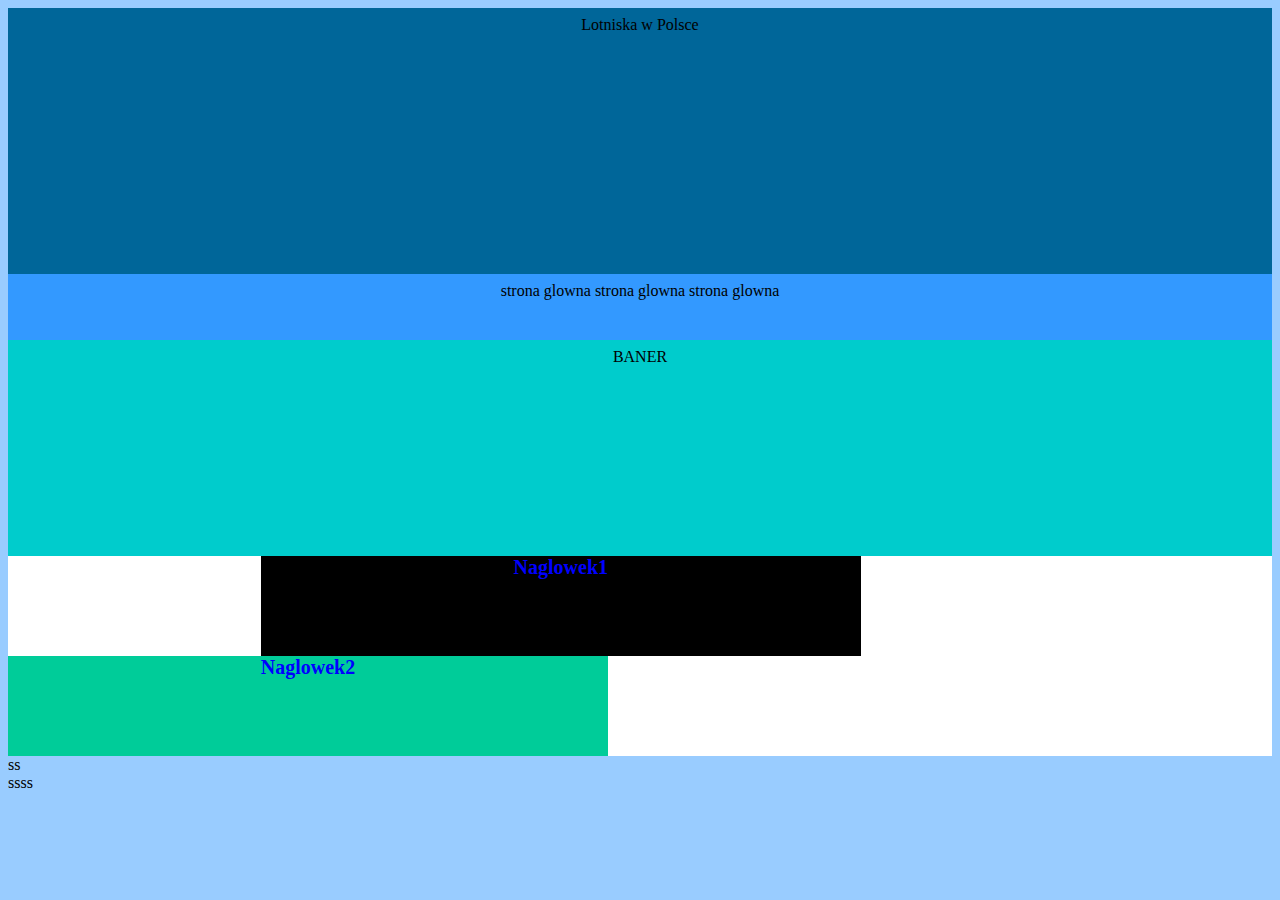
==== index.html @ 6934b9db "Add files via upload" ====
<!DOCTYPE html>

<html lang="pl">


<head>
	<meta http-equiv="X-UA-Compatible" content="IE=edge,chrome=1" />
	<meta charset="utf-8" />
	
	<meta name="descritpion" content="Lotniska w Polsce"
	<meta name="keywords" content="[wstaw tu slowa kluczowe]" />

	<title><!-- Tytuł strony --></title>
	
	<link rel="stylesheet" href="style.css" type="text/css" />

	

</head>
<body>

<div id="container">
<div id="logo">Lotniska w Polsce</div>
<div id="menu">strona glowna strona glowna strona glowna</div>
<div id="baner">BANER</div>
<div id="naglowek">
<div id="nag1">Naglowek1</div>
<div id="nag2">Naglowek2</div>
<div style="clear:both;"></div>
</div>



<div id="galeria">ss</div>
<div id="stopka">ssss</div>
</div>



</body>
</html>
---- style.css ----
body
{

background-color: #99ccff;

}

#container

{

	width: 100%;
	margin-left: auto;
	margin-right: auto;

}

#logo

{

	width: 100%;
	padding: 8px 0;
	min-height:250px;
	background-color: #006699;
	text-align: center;

}

#menu

{

	width: 100%;
	padding: 8px 0;
	min-height:50px;
	background-color: #3399ff;
	text-align: center;

}

#baner

{

	width: 100%;
	padding: 8px 0;
	min-height:200px;
	background-color: #00cccc;
	text-align: center;

}

#naglowek
{

  
	width:100%;
	background-color: #FFFFFF;
	font-size: 20px;
	font-weight: bold;
	text-align:center;
	margin-left: auto;
	margin-right: auto;

}


#nag1

{

	margin-left: 20%;
	float:left;
	min-height:100px;
	text-align:center;
	background-color: #000;
	color: blue;
	min-width: 600px;

}

#nag2

{

	margin-right: 10%;
	float:left;
	min-width: 600px;
	min-height:100px;
	text-align:center;
	background-color: #00cc99;
	color: blue;
	

}
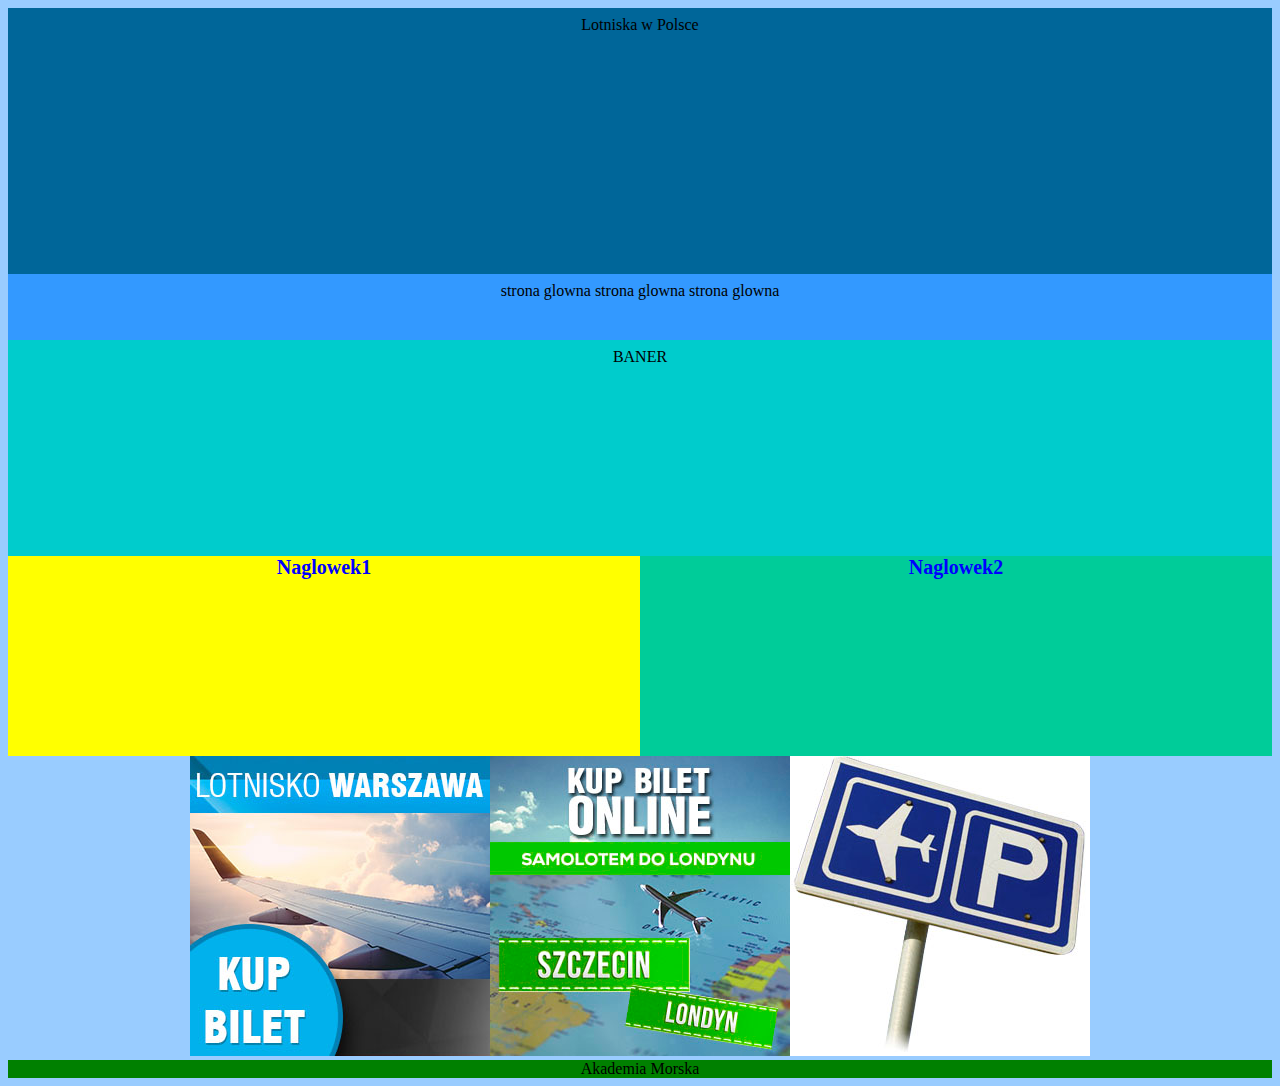
==== commit 2d61f8d3: "Add files via upload" ====
--- a/index.html
+++ b/index.html
@@ -19,20 +19,26 @@
 </head>
 <body>
 
-<div id="container">
-<div id="logo">Lotniska w Polsce</div>
-<div id="menu">strona glowna strona glowna strona glowna</div>
-<div id="baner">BANER</div>
-<div id="naglowek">
-<div id="nag1">Naglowek1</div>
-<div id="nag2">Naglowek2</div>
-<div style="clear:both;"></div>
+<div class="container">
+<div class="logo">Lotniska w Polsce</div>
+<div class="menu">strona glowna strona glowna strona glowna</div>
+<div class="baner">BANER</div>
+<div class="naglowek">
+<div class="nag1">Naglowek1</div>
+<div class="nag2">Naglowek2</div>
+<div style="clear:both"></div>
 </div>
 
 
 
-<div id="galeria">ss</div>
-<div id="stopka">ssss</div>
+<div class="galeria">
+<div class="galeriain">
+<div class="kolumna"><img src="warszawa.jpg" alt="obrazek1"></div>
+<div class="kolumna"><img src="londyn.jpg" alt="obrazek2"></div>
+<div class="kolumna"><img src="znak.jpg" alt="obrazek3"></div>
+</div>
+</div>
+<div class="stopka">Akademia Morska</div>
 </div>
 
 
--- a/style.css
+++ b/style.css
@@ -5,17 +5,19 @@
 
 }
 
-#container
+.container
 
 {
 
 	width: 100%;
+	
 	margin-left: auto;
 	margin-right: auto;
+	
 
 }
 
-#logo
+.logo
 
 {
 
@@ -27,7 +29,7 @@
 
 }
 
-#menu
+.menu
 
 {
 
@@ -39,7 +41,7 @@
 
 }
 
-#baner
+.baner
 
 {
 
@@ -51,7 +53,7 @@
 
 }
 
-#naglowek
+.naglowek
 {
 
   
@@ -60,37 +62,82 @@
 	font-size: 20px;
 	font-weight: bold;
 	text-align:center;
-	margin-left: auto;
-	margin-right: auto;
+	
+	
 
 }
 
 
-#nag1
+.nag1
 
 {
 
-	margin-left: 20%;
+	
+	min-height:200px;
+	text-align:center;
+	background-color: yellow;
+	color: blue;
+	margin: 0 auto;
+	width: 50%;
 	float:left;
-	min-height:100px;
-	text-align:center;
-	background-color: #000;
-	color: blue;
-	min-width: 600px;
 
 }
 
-#nag2
+.nag2
 
 {
 
-	margin-right: 10%;
-	float:left;
-	min-width: 600px;
-	min-height:100px;
+
+	min-height:200px;
 	text-align:center;
 	background-color: #00cc99;
 	color: blue;
+	width: 50%;
+	margin: 0 auto;
+	float:left;
 	
 
-}+}
+
+.galeria
+{
+
+
+background-color: grey;
+text-align: center;
+width: 100%;
+}
+
+.galeriain
+{
+
+margin: auto;
+	max-width: 900px;
+	text-align: center;
+}
+
+
+
+
+.kolumna
+{
+
+float:left;
+	text-align:center;
+	
+}
+
+
+
+.stopka
+{
+
+width:100%;
+background-color: green;
+text-align: center;
+clear: both;
+
+
+}
+
+
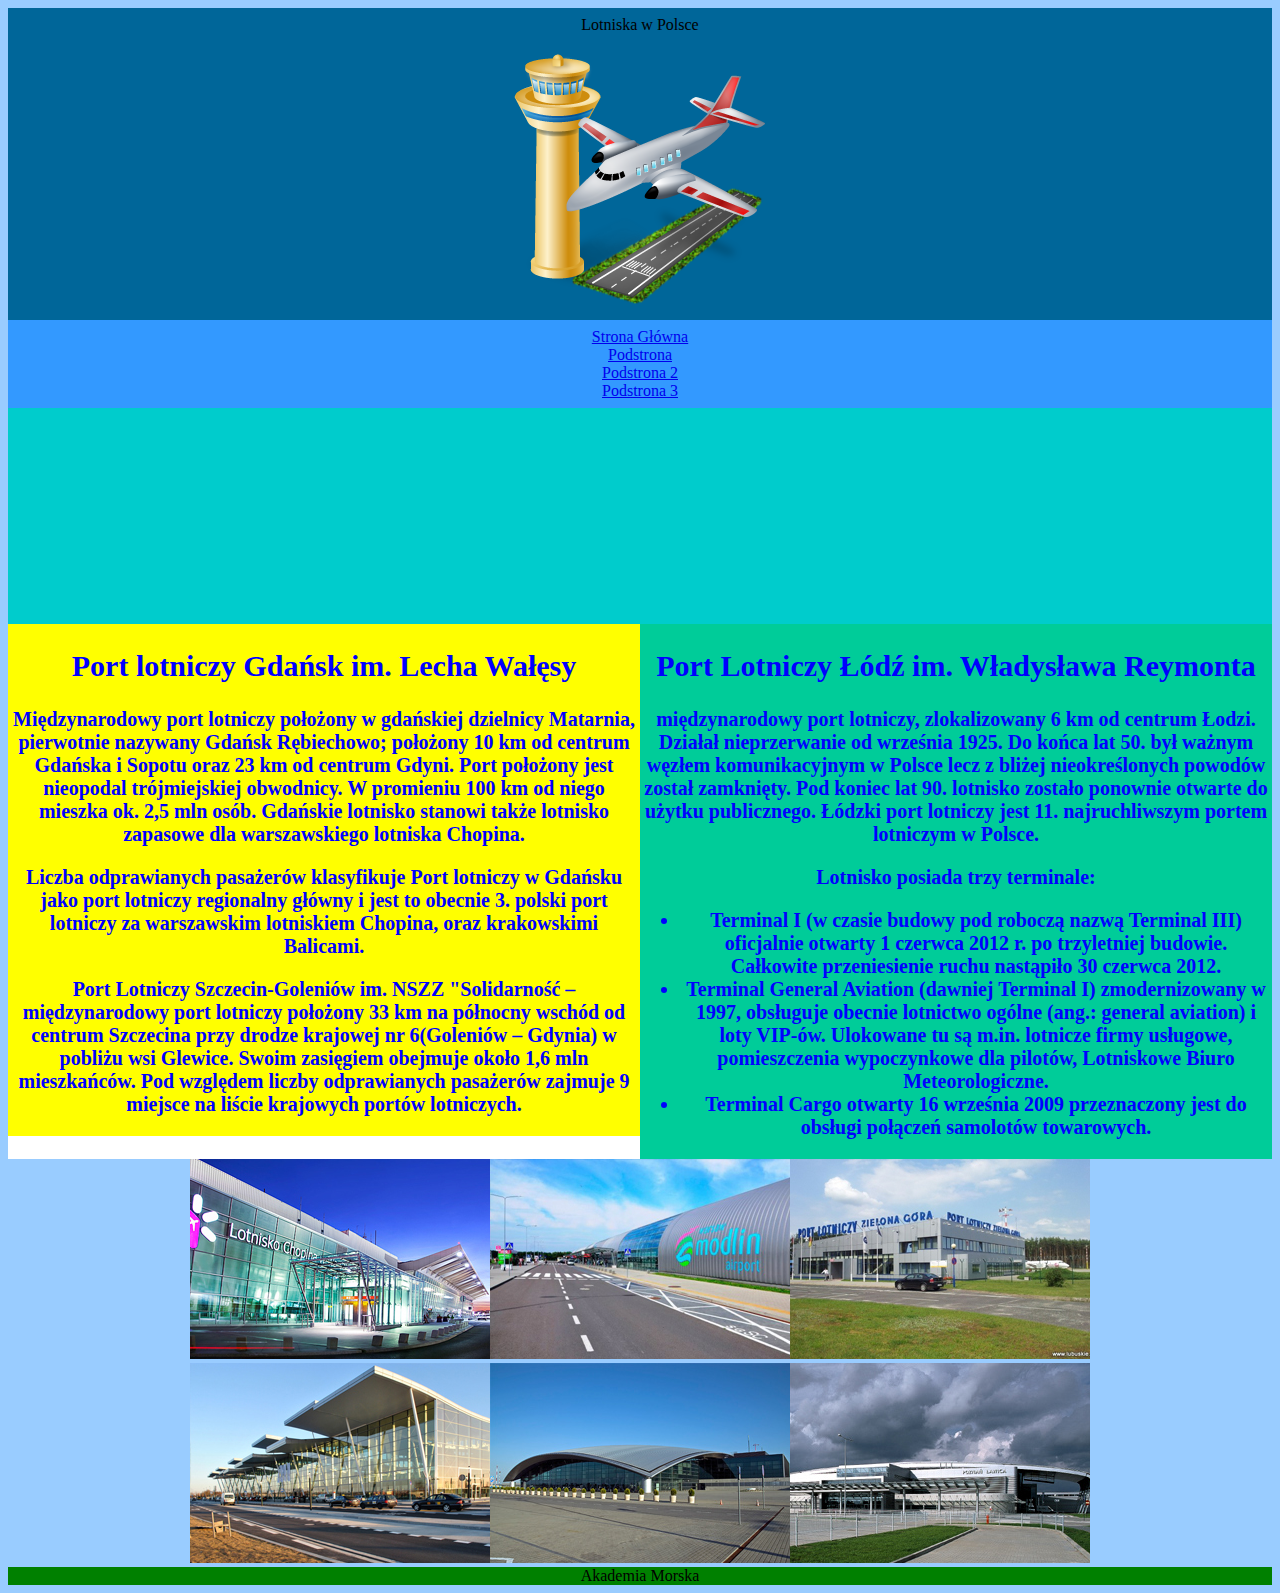
==== commit 7997a999: "Add files via upload" ====
--- a/index.html
+++ b/index.html
@@ -20,12 +20,51 @@
 <body>
 
 <div class="container">
-<div class="logo">Lotniska w Polsce</div>
-<div class="menu">strona glowna strona glowna strona glowna</div>
-<div class="baner">BANER</div>
+<div class="logo">
+Lotniska w Polsce <br /> <br />
+<img src="airport.png" alt="logo"/> 
+</div>
+<div class="menu">
+		<div class="containermenu">
+	<div class="look"><a href="index.html">Strona Główna</a></div>
+	<div class="look"><a href="podstrona.html">Podstrona</a></div>
+	<div class="look"><a href="podstrona2.html">Podstrona 2</a></div>
+	<div class="look"><a href="podstrona3.html">Podstrona 3</a></div>
+	<div style="clear:both"></div>
+	
+		</div>
+</div>
+<div class="baner">
+
+
+
+
+</div>
 <div class="naglowek">
-<div class="nag1">Naglowek1</div>
-<div class="nag2">Naglowek2</div>
+<div class="nag1"><h2>Port lotniczy Gdańsk im. Lecha Wałęsy </h2>
+<p>
+Międzynarodowy port lotniczy położony w gdańskiej dzielnicy Matarnia, pierwotnie nazywany Gdańsk Rębiechowo; położony 10 km od centrum Gdańska i Sopotu oraz 23 km od centrum Gdyni. Port położony jest nieopodal trójmiejskiej obwodnicy. W promieniu 100 km od niego mieszka ok. 2,5 mln osób. Gdańskie lotnisko stanowi także lotnisko zapasowe dla warszawskiego lotniska Chopina.</p>
+<p>Liczba odprawianych pasażerów klasyfikuje Port lotniczy w Gdańsku jako port lotniczy regionalny główny i jest to obecnie 3. polski port lotniczy za warszawskim lotniskiem Chopina, oraz krakowskimi Balicami.</p>
+<p>Port Lotniczy Szczecin-Goleniów im. NSZZ "Solidarność – międzynarodowy port lotniczy położony 33 km na północny wschód od centrum Szczecina przy drodze krajowej nr 6(Goleniów – Gdynia) w pobliżu wsi Glewice. Swoim zasięgiem obejmuje około 1,6 mln mieszkańców. Pod względem liczby odprawianych pasażerów zajmuje 9 miejsce na liście krajowych portów lotniczych.</p>
+
+
+</div>
+<div class="nag2"><h2>Port Lotniczy Łódź im. Władysława Reymonta </h2>
+<p>międzynarodowy port lotniczy, zlokalizowany 6 km od centrum Łodzi. Działał nieprzerwanie od września 1925. Do końca lat 50. był ważnym węzłem komunikacyjnym w Polsce lecz z bliżej nieokreślonych powodów został zamknięty. Pod koniec lat 90. lotnisko zostało ponownie otwarte do użytku publicznego. Łódzki port lotniczy jest 11. najruchliwszym portem lotniczym w Polsce.</p>
+
+<p>Lotnisko posiada trzy terminale:
+
+<ul>
+  <li>Terminal I (w czasie budowy pod roboczą nazwą Terminal III) oficjalnie otwarty 1 czerwca 2012 r. po trzyletniej budowie. Całkowite przeniesienie ruchu nastąpiło 30 czerwca 2012.</li>
+	<li>Terminal General Aviation (dawniej Terminal I) zmodernizowany w 1997, obsługuje obecnie lotnictwo ogólne (ang.: general aviation) i loty VIP-ów. Ulokowane tu są m.in. lotnicze firmy usługowe, pomieszczenia wypoczynkowe dla pilotów, Lotniskowe Biuro Meteorologiczne.</li>
+	<li>Terminal Cargo otwarty 16 września 2009 przeznaczony jest do obsługi połączeń samolotów towarowych.</li>
+</ul>
+
+</p>
+
+
+
+</div>
 <div style="clear:both"></div>
 </div>
 
@@ -33,9 +72,12 @@
 
 <div class="galeria">
 <div class="galeriain">
-<div class="kolumna"><img src="warszawa.jpg" alt="obrazek1"></div>
-<div class="kolumna"><img src="londyn.jpg" alt="obrazek2"></div>
-<div class="kolumna"><img src="znak.jpg" alt="obrazek3"></div>
+<div class="kolumna"><img src="lotnisko1.jpg" alt="obrazek1"></div>
+<div class="kolumna"><img src="lotnisko2.jpg" alt="obrazek2"></div>
+<div class="kolumna"><img src="lotnisko3.jpg" alt="obrazek3"></div>
+<div class="kolumna"><img src="lotnisko4.jpg" alt="obrazek4"></div>
+<div class="kolumna"><img src="lotnisko5.jpg" alt="obrazek5"></div>
+<div class="kolumna"><img src="lotnisko6.jpg" alt="obrazek6"></div>
 </div>
 </div>
 <div class="stopka">Akademia Morska</div>
@@ -43,5 +85,6 @@
 
 
 
+
 </body>
 </html>
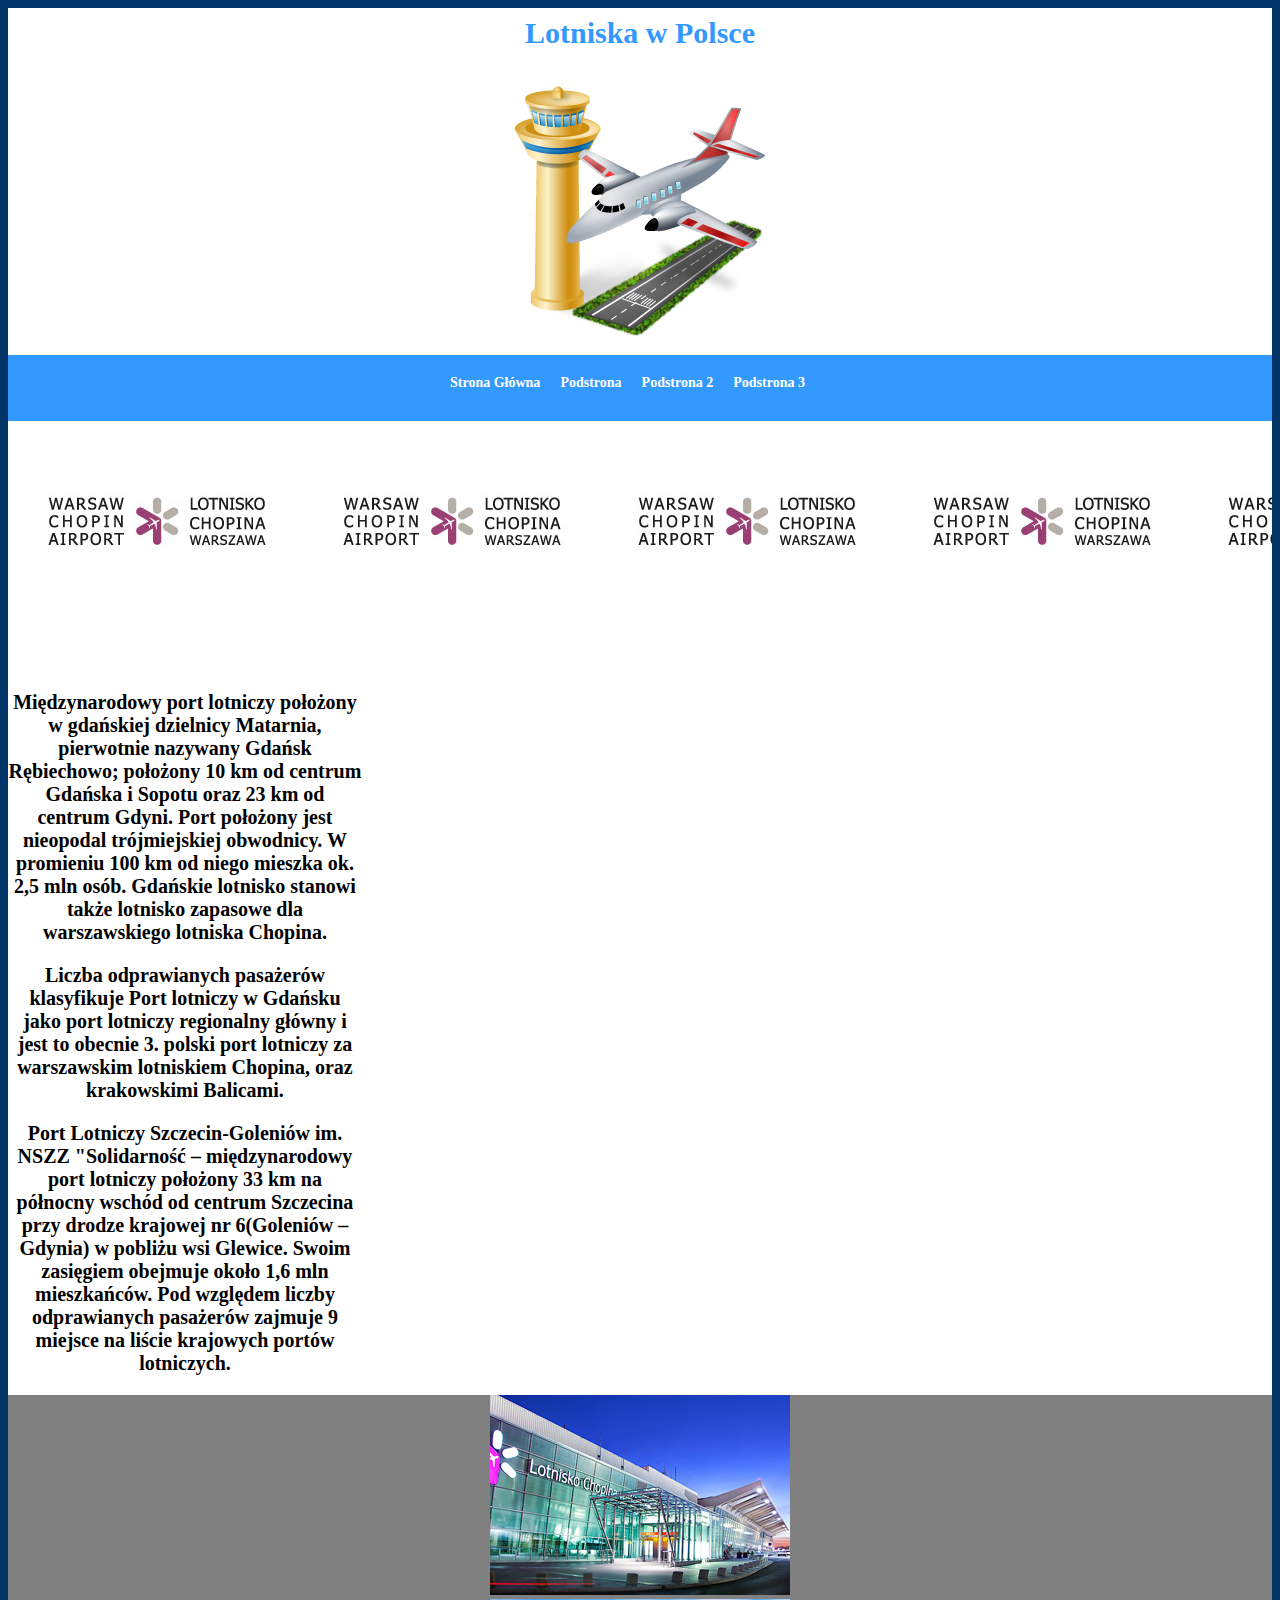
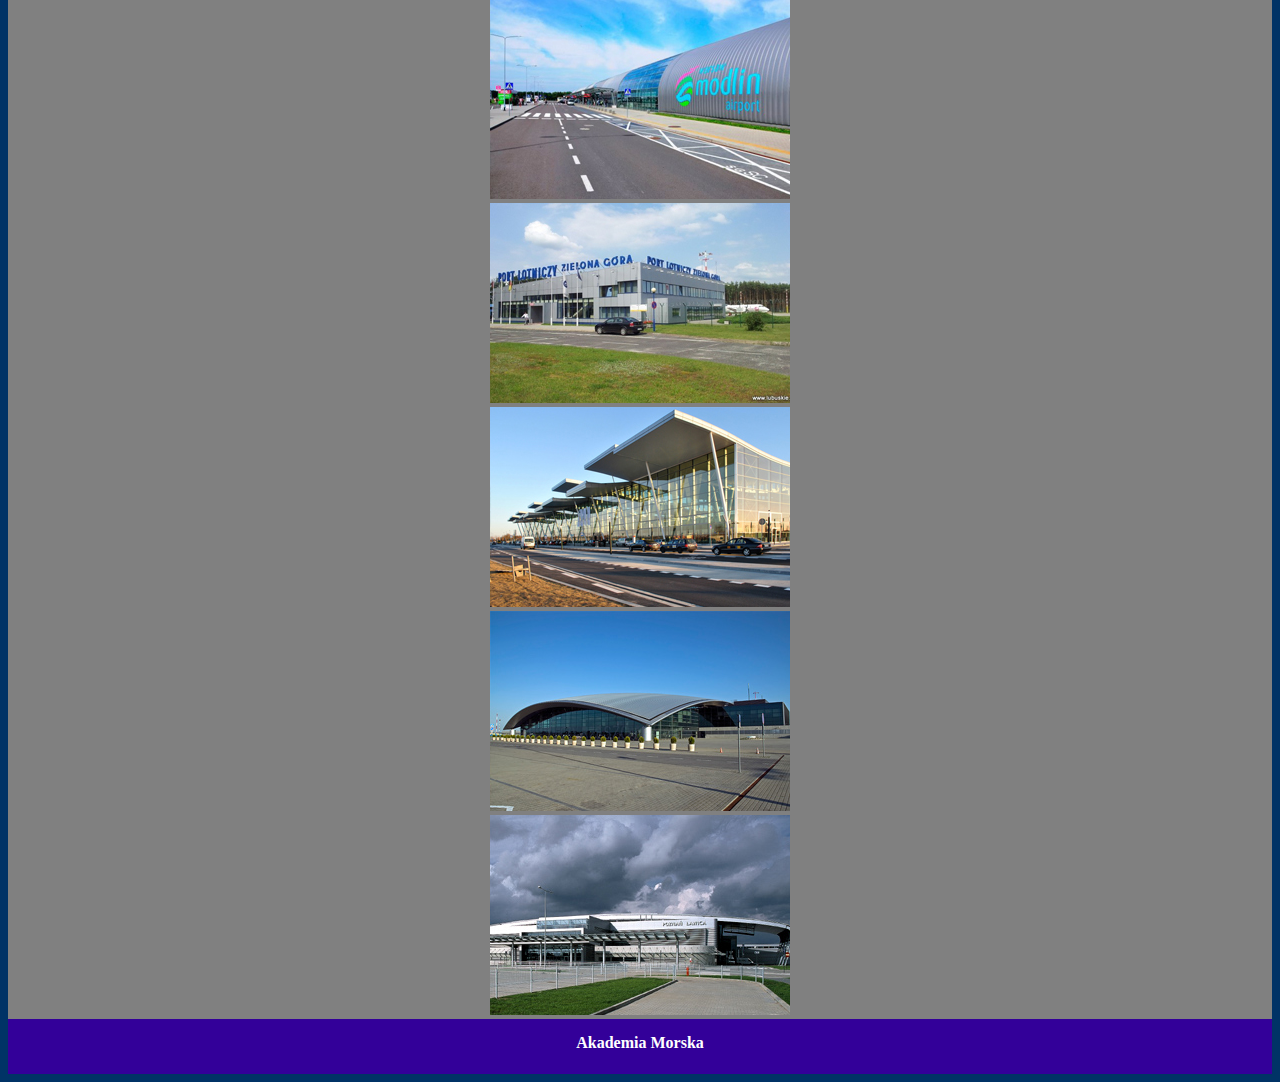
==== commit 8a2a0c67: "Add files via upload" ====
--- a/index.html
+++ b/index.html
@@ -1,21 +1,21 @@
+
 <!DOCTYPE html>
 
 <html lang="pl">
 
 
 <head>
-	<meta http-equiv="X-UA-Compatible" content="IE=edge,chrome=1" />
+	<meta http-equiv="X-UA-Compatible" content="IE=edge" />
 	<meta charset="utf-8" />
 	
-	<meta name="descritpion" content="Lotniska w Polsce"
+	<meta name="descritpion" content="Lotniska w Polsce"/>
 	<meta name="keywords" content="[wstaw tu slowa kluczowe]" />
 
 	<title><!-- Tytuł strony --></title>
 	
-	<link rel="stylesheet" href="style.css" type="text/css" />
+	<link rel="stylesheet" href="style2.css" type="text/css" />
 
 	
-
 </head>
 <body>
 
@@ -52,7 +52,7 @@
 <div class="nag2"><h2>Port Lotniczy Łódź im. Władysława Reymonta </h2>
 <p>międzynarodowy port lotniczy, zlokalizowany 6 km od centrum Łodzi. Działał nieprzerwanie od września 1925. Do końca lat 50. był ważnym węzłem komunikacyjnym w Polsce lecz z bliżej nieokreślonych powodów został zamknięty. Pod koniec lat 90. lotnisko zostało ponownie otwarte do użytku publicznego. Łódzki port lotniczy jest 11. najruchliwszym portem lotniczym w Polsce.</p>
 
-<p>Lotnisko posiada trzy terminale:
+<p>Lotnisko posiada trzy terminale:</p>
 
 <ul>
   <li>Terminal I (w czasie budowy pod roboczą nazwą Terminal III) oficjalnie otwarty 1 czerwca 2012 r. po trzyletniej budowie. Całkowite przeniesienie ruchu nastąpiło 30 czerwca 2012.</li>
@@ -60,7 +60,7 @@
 	<li>Terminal Cargo otwarty 16 września 2009 przeznaczony jest do obsługi połączeń samolotów towarowych.</li>
 </ul>
 
-</p>
+
 
 
 
--- a/style2.css
+++ b/style2.css
@@ -0,0 +1,249 @@
+body
+{
+
+background-color: #003366;
+
+}
+
+.container
+
+{
+
+	width: 100%;
+	
+	margin-left: auto;
+	margin-right: auto;
+	
+
+}
+.look
+{
+
+float:left;
+text-align: center;
+padding: 10px;
+
+}
+.logo
+
+{
+
+	width: 100%;
+	padding: 8px 0;
+	min-height:250px;
+	background-color: #FFF;
+	text-align: center;
+	font-size: 30px;
+	color: #3399ff;
+	font-family: Tahoma;
+	font-weight: bold;
+	
+
+}
+
+.containermenu
+
+{
+
+	width:400px;
+	margin-left: auto;
+	margin-right: auto;
+
+
+}
+
+
+.menu
+
+{
+
+	width: 100%;
+	padding: 8px 0;
+	min-height:50px;
+	background-color: #3399ff;
+	text-align: center;
+
+}
+.mapa
+{
+
+	width: 100%;
+	padding: 8px 0;
+	min-height:200px;
+	background-color: #3366ff;
+	text-align: center;
+
+
+}
+
+
+
+.baner
+
+{
+
+	width: 100%;
+	min-height:210px;
+	text-align: center;
+	background-repeat: repeat-x;
+	background-image: url(chopin.jpg);
+
+}
+
+.naglowek
+{
+
+  
+	width:100%;
+	background-color: #FFFFFF;
+	font-size: 20px;
+	font-weight: bold;
+	text-align:center;
+	
+	
+
+}
+
+
+.nag1
+
+{
+
+	
+	min-height:200px;
+	text-align:center;
+	
+	color: black;
+	margin: 0 auto;
+	width: 28%;
+	float:left;
+
+}
+
+.nag2
+
+{
+
+
+	min-height:300px;
+	text-align:left;
+	
+	color: white;
+	width: 38%;
+	margin: 0 auto;
+	float:left;
+	
+
+}
+
+
+.nag3
+
+{
+
+
+	min-height:300px;
+	text-align:left;
+	
+	color: white;
+	width: 34%;
+	margin: 0 auto;
+	float:left;
+	
+
+}
+
+
+.galeria
+{
+
+
+background-color: grey;
+text-align: center;
+width: 100%;
+}
+
+.galeriain
+{
+
+margin: auto;
+	max-width: 900px;
+	text-align: center;
+}
+
+
+
+
+
+
+.container2
+{
+
+	width:100%;
+	background-color: #FFF;
+	font-size: 20px;
+	font-weight: bold;
+	text-align:center;
+
+}
+
+
+.zdjecie
+{
+
+	min-height:200px;
+	text-align:center;
+	background-color: #003366;
+	color: white;
+	margin: 0 auto;
+	width: 30%;
+	float:left;
+
+}
+
+.opis
+{
+
+	min-height:200px;
+	text-align:justify;
+	background-color: #003366;
+	color: white;
+	margin: 0 auto;
+	width: 70%;
+	float:left;
+	font-size: 16px;
+	font-weight: normal;
+}
+
+.stopka
+{
+
+width:100%;
+min-height: 40px;
+background-color: #330099;
+text-align: center;
+clear: both;
+color: white;
+padding-top: 15px;
+font-weight: bold;
+
+
+}
+
+a
+{
+
+color: white;
+font-weight: bold;
+font-size: 14px;
+text-decoration: none; 
+}
+
+h2
+{
+
+font-size:20px;
+font-weight: bold;
+color:white;
+}
+
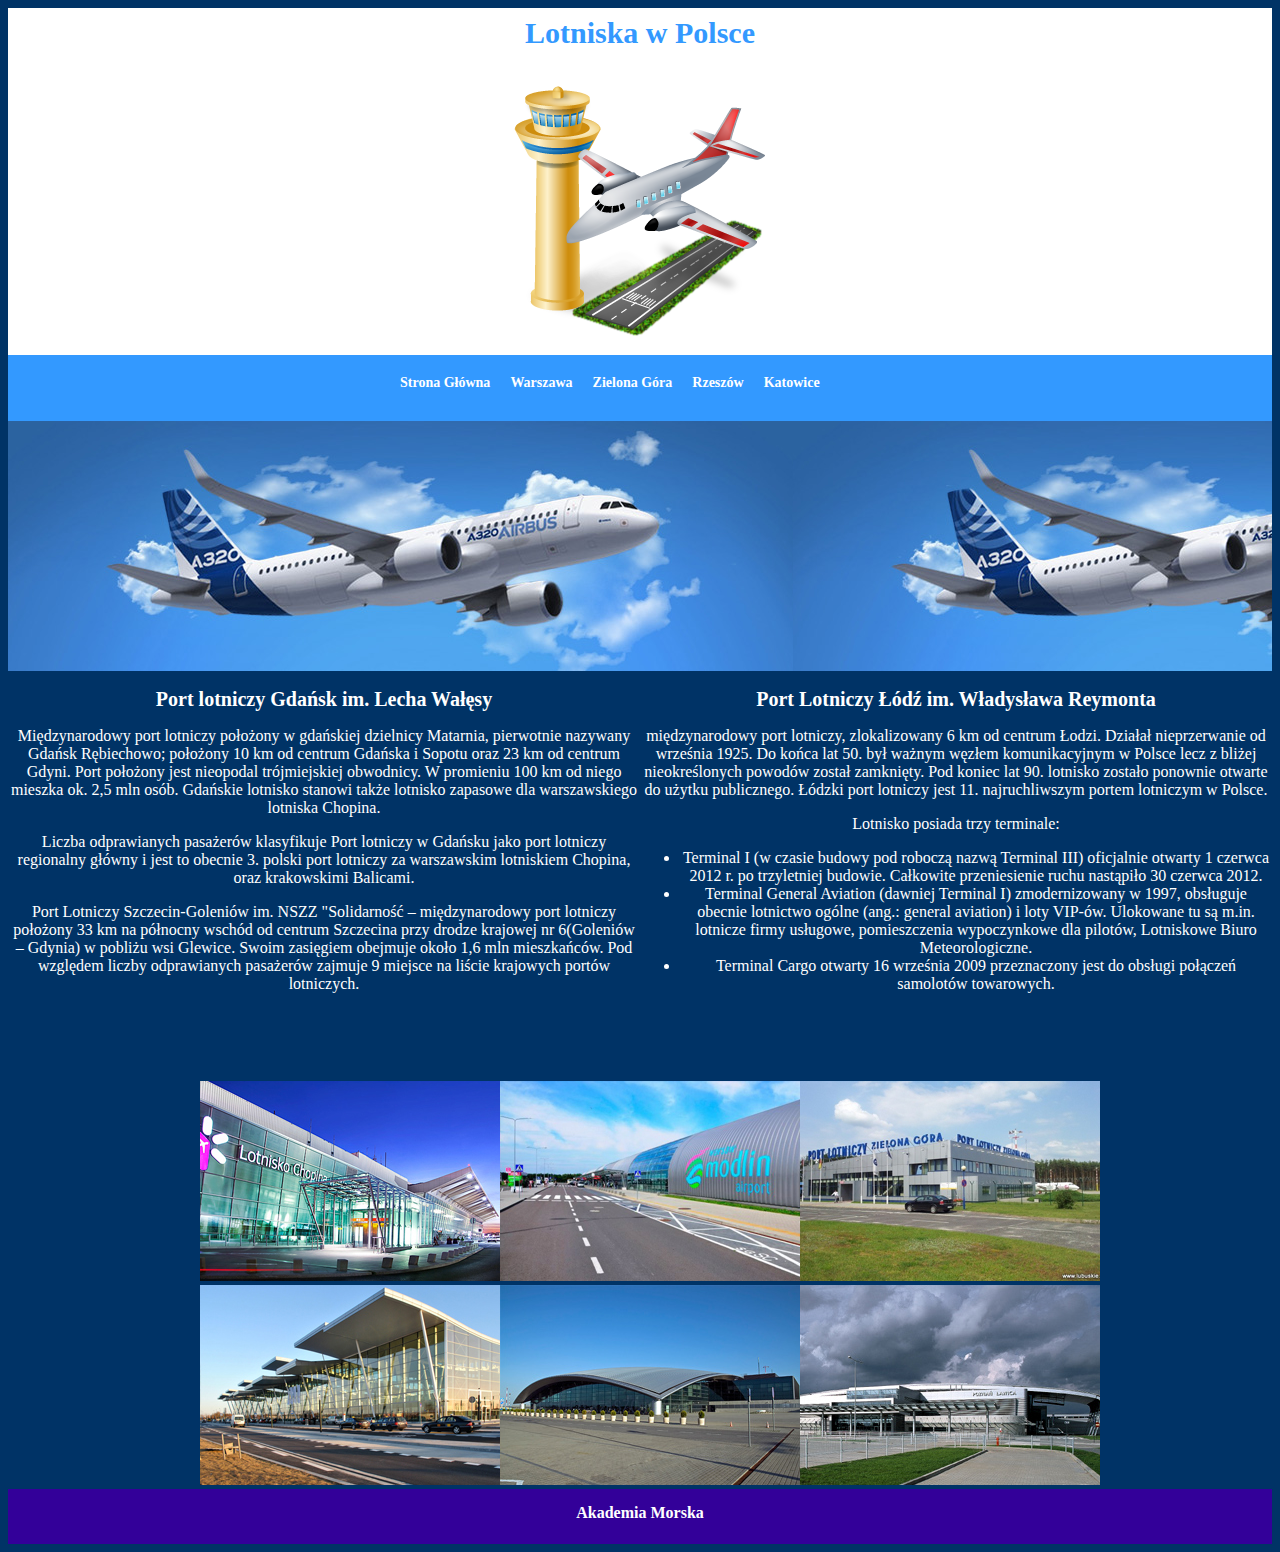
==== commit 5f9a78e8: "Add files via upload" ====
--- a/index.html
+++ b/index.html
@@ -13,7 +13,7 @@
 
 	<title><!-- Tytuł strony --></title>
 	
-	<link rel="stylesheet" href="style2.css" type="text/css" />
+	<link rel="stylesheet" href="style.css" type="text/css" />
 
 	
 </head>
@@ -27,9 +27,10 @@
 <div class="menu">
 		<div class="containermenu">
 	<div class="look"><a href="index.html">Strona Główna</a></div>
-	<div class="look"><a href="podstrona.html">Podstrona</a></div>
-	<div class="look"><a href="podstrona2.html">Podstrona 2</a></div>
-	<div class="look"><a href="podstrona3.html">Podstrona 3</a></div>
+	<div class="look"><a href="podstrona.html">Warszawa</a></div>
+	<div class="look"><a href="podstrona2.html">Zielona Góra </a></div>
+	<div class="look"><a href="podstrona3.html">Rzeszów</a></div>
+	<div class="look"><a href="podstrona4.html">Katowice</a></div>
 	<div style="clear:both"></div>
 	
 		</div>
--- a/style.css
+++ b/style.css
@@ -0,0 +1,195 @@
+body
+{
+
+background-color: #003366;
+
+}
+
+.container
+
+{
+
+	width: 100%;
+	
+	margin-left: auto;
+	margin-right: auto;
+	
+
+}
+
+.look
+{
+
+float:left;
+text-align: center;
+padding: 10px;
+
+}
+.logo
+
+{
+
+	width: 100%;
+	padding: 8px 0;
+	min-height:250px;
+	background-color: #FFF;
+	text-align: center;
+	font-size: 30px;
+	color: #3399ff;
+	font-family: Tahoma;
+	font-weight: bold;
+	
+
+}
+
+.containermenu
+
+{
+
+	width:500px;
+	margin-left: auto;
+	margin-right: auto;
+
+
+}
+
+
+.menu
+
+{
+
+	width: 100%;
+	padding: 8px 0;
+	min-height:50px;
+	background-color: #3399ff;
+	text-align: center;
+
+}
+
+.baner
+
+{
+
+	width: 100%;
+	
+	min-height:250px;
+	background-repeat: repeat-x;
+	background-image: url(chmury.jpg);
+	text-align: center;
+	color: white;
+	font-size: 20p;
+	
+
+}
+
+h2
+{
+
+font-size:20px;
+font-weight: bold;
+}
+
+.naglowek
+{
+
+  
+	width:100%;
+	font-size: 16px;
+	
+	text-align:center;
+	
+	
+
+}
+
+
+.nag1
+
+{
+
+	
+	min-height:400px;
+	text-align:center;
+	margin: 0 auto;
+	width: 50%;
+	float:left;
+	color: white;
+
+
+}
+
+.nag2
+
+{
+
+
+	min-height:400px;
+	text-align:center;
+	color: white;
+	width: 50%;
+	margin: 0 auto;
+	float:left;
+	
+	
+
+}
+
+.galeria
+{
+
+
+
+text-align: center;
+width: 100%;
+padding: 10px;
+
+}
+
+.galeriain
+{
+
+margin: auto;
+
+max-width: 900px;
+text-align: center;
+	
+}
+
+
+
+
+.kolumna
+{
+
+float:left;
+	text-align:center;
+	
+}
+
+
+
+.stopka
+{
+
+width:100%;
+min-height: 40px;
+background-color: #330099;
+text-align: center;
+clear: both;
+color: white;
+padding-top: 15px;
+font-weight: bold;
+
+
+}
+
+
+a
+{
+
+color: white;
+font-weight: bold;
+font-size: 14px;
+text-decoration: none; 
+}
+
